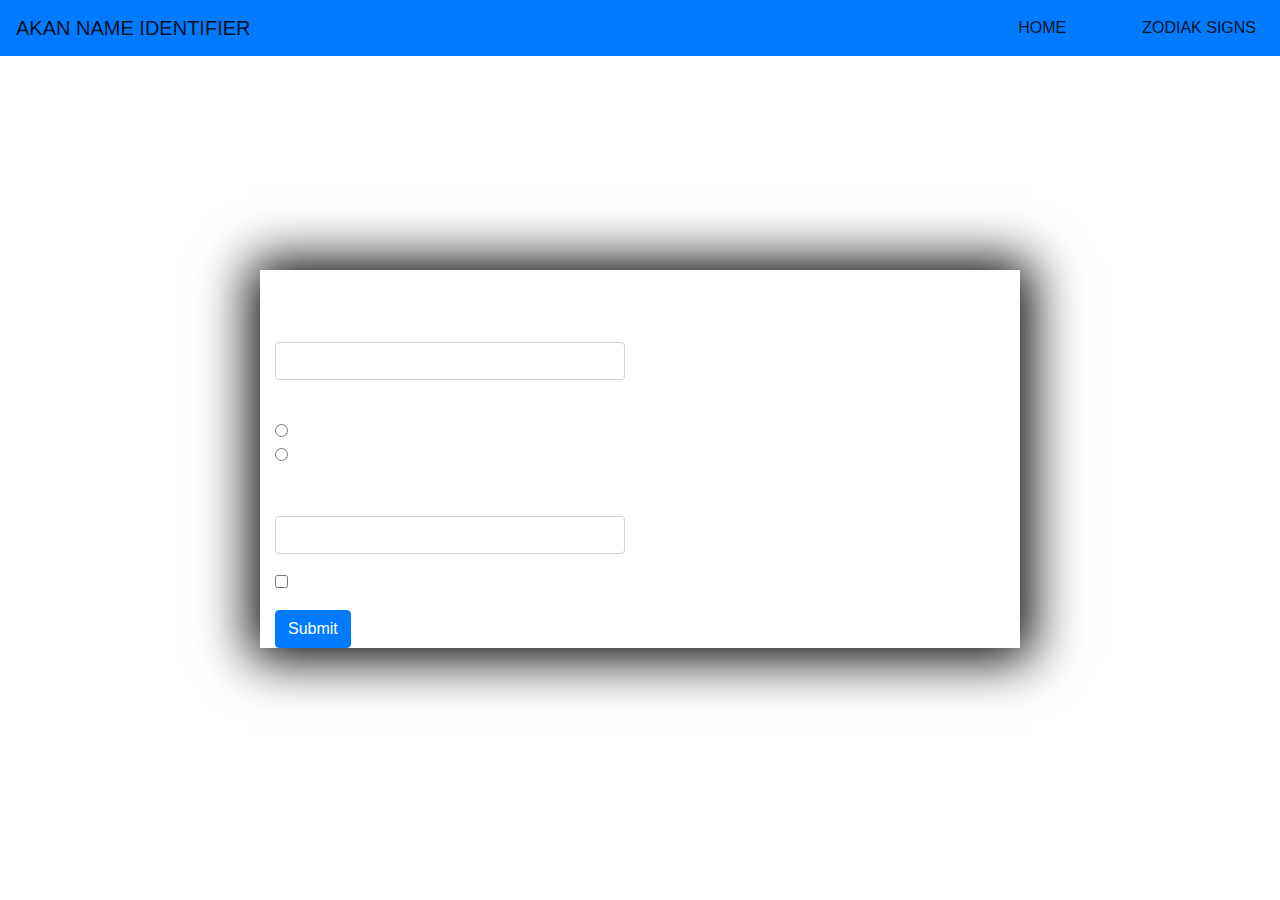
==== index.html @ c1ae1943 "Add the navbar" ====
<!DOCTYPE html>
<html lang="en">
<head>
    <meta charset="UTF-8">
    <meta name="viewport" content="width=device-width, initial-scale=1.0">
    <link rel="stylesheet" href="styles.css">
    <link rel="stylesheet" href="https://stackpath.bootstrapcdn.com/bootstrap/4.5.2/css/bootstrap.min.css" integrity="sha384-JcKb8q3iqJ61gNV9KGb8thSsNjpSL0n8PARn9HuZOnIxN0hoP+VmmDGMN5t9UJ0Z" crossorigin="anonymous">

    <title>Akan</title>
</head>
<body>
    <nav class="navbar navbar-expand-lg navbar-light bg-primary";">
        <a class="navbar-brand" href="#">AKAN NAME IDENTIFIER</a>
        <button class="navbar-toggler" type="button" data-toggle="collapse" data-target="#navbarNav" aria-controls="navbarNav" aria-expanded="false" aria-label="Toggle navigation">
            <span class="navbar-toggler-icon"></span>
        </button>
        <div class="collapse navbar-collapse" style= "flex: display; justify-content: flex-end;" id="navbarNav">
            <ul class="navbar-nav">
            <li class="nav-item active">
                <a class="nav-link" href="#">HOME <span class="sr-only">(current)</span></a>
            </li>
            <li class="nav-item active" style="margin-left: 60px;">
                <a class="nav-link" href="#">ZODIAK SIGNS</a>
            </li>
            </ul>
        </div>
        </nav>

    <div class="container">
        <h2>About the Application</h2>
        <p>Lorem ipsum dolor sit amet consectetur adipisicing elit. Et nostrum libero odio dignissimos velit ipsa iure asperiores, doloremque quo distinctio voluptatum omnis soluta voluptas numquam harum nam nisi, modi blanditiis. Lorem ipsum dolor sit amet consectetur adipisicing elit. Et nostrum libero odio dignissimos velit ipsa iure asperiores, doloremque quo distinctio voluptatum omnis soluta voluptas numquam harum nam nisi, modi blanditiis</p>

        <div class="row">
            <div class="col-md-2"></div>
            <div class="col-md-8">
            
                <div class="row" style= "margin-top: 80px; box-shadow: 1px 1px 50px 10px black;">
                    <div class="col-md-6">
                        <ul>
                            <p>Input Your Details</p>
                        </ul>
                        <form>
                            <div class="form-group">
                                <label for="exampleInputEmail1">Your Name</label>
                                <input type="email" class="form-control" id="exampleInputEmail1" aria-describedby="emailHelp">

                            <div class="form-gender">
                            <p>Choose your Gender</p>
                                 <input type="radio" name="male" id="male"><span id="male">&nbsp; Male</span>&nbsp;&nbsp; <br>
                                 <input type="radio" name="male" id="male"><span id="female">&nbsp; Female</span>&nbsp;&nbsp;
                            </div>
    
                            </div>
                            <div class="form-group">
                                <label for="exampleInputPassword1">Password</label>
                                <input type="password" class="form-control" id="exampleInputPassword1">
                            </div>
                            <div class="form-group form-check">
                                <input type="checkbox" class="form-check-input" id="exampleCheck1">
                                <label class="form-check-label" for="exampleCheck1">Check me out</label>
                            </div>
                            <button type="submit" class="btn btn-primary">Submit</button>
                            </form>
                    </div>
                    <div class="col-md-6"></div>
                </div>
            
            </div>
            <div class="col-md-2"></div>
        </div>

    </div>
</body>
</html>
---- styles.css ----
* {
    margin: 0;
    padding: 0;
    color: white;
}
body {
    background-image: url("https://c.wallhere.com/photos/aa/db/smartphone-69638.jpg!d");
    background-repeat: no-repeat;
    background-size: cover;
}
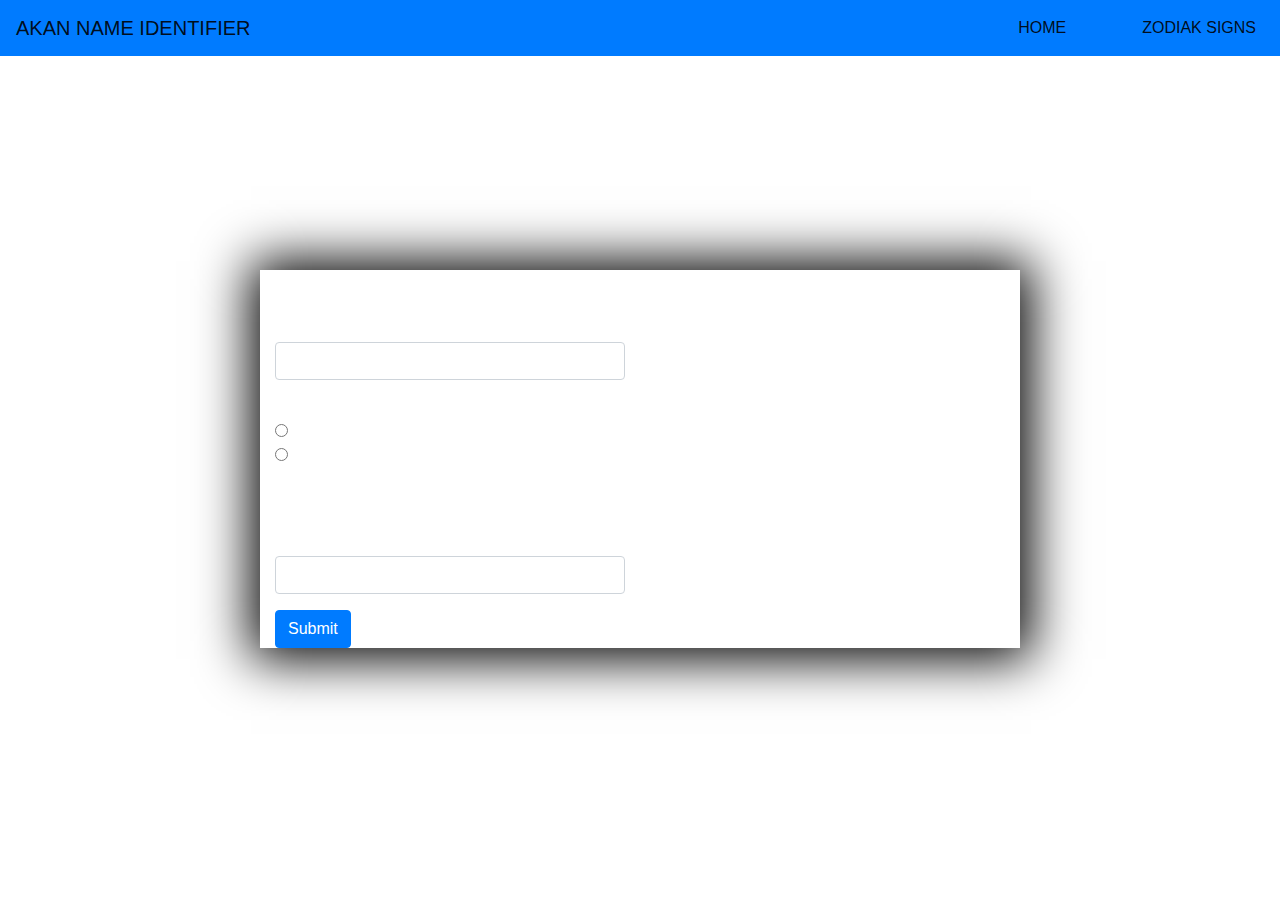
==== commit f5228967: "Edited the form" ====
--- a/index.html
+++ b/index.html
@@ -17,10 +17,10 @@
         <div class="collapse navbar-collapse" style= "flex: display; justify-content: flex-end;" id="navbarNav">
             <ul class="navbar-nav">
             <li class="nav-item active">
-                <a class="nav-link" href="#">HOME <span class="sr-only">(current)</span></a>
+                <a class="nav-link" href="index.html">HOME <span class="sr-only">(current)</span></a>
             </li>
             <li class="nav-item active" style="margin-left: 60px;">
-                <a class="nav-link" href="#">ZODIAK SIGNS</a>
+                <a class="nav-link" href="zodiak.html">ZODIAK SIGNS</a>
             </li>
             </ul>
         </div>
@@ -52,13 +52,11 @@
     
                             </div>
                             <div class="form-group">
-                                <label for="exampleInputPassword1">Password</label>
-                                <input type="password" class="form-control" id="exampleInputPassword1">
+                                <label for="exampleInputDateOfBirth">Date of Birth</label>
+                                <p>Example (October 20, 1990)</p>
+                                <input type="dateOfBirth" class="form-control" id="exampleInputDateOfBirth">
                             </div>
-                            <div class="form-group form-check">
-                                <input type="checkbox" class="form-check-input" id="exampleCheck1">
-                                <label class="form-check-label" for="exampleCheck1">Check me out</label>
-                            </div>
+            
                             <button type="submit" class="btn btn-primary">Submit</button>
                             </form>
                     </div>
--- a/styles.css
+++ b/styles.css
@@ -7,4 +7,4 @@
     background-image: url("https://c.wallhere.com/photos/aa/db/smartphone-69638.jpg!d");
     background-repeat: no-repeat;
     background-size: cover;
-}+}
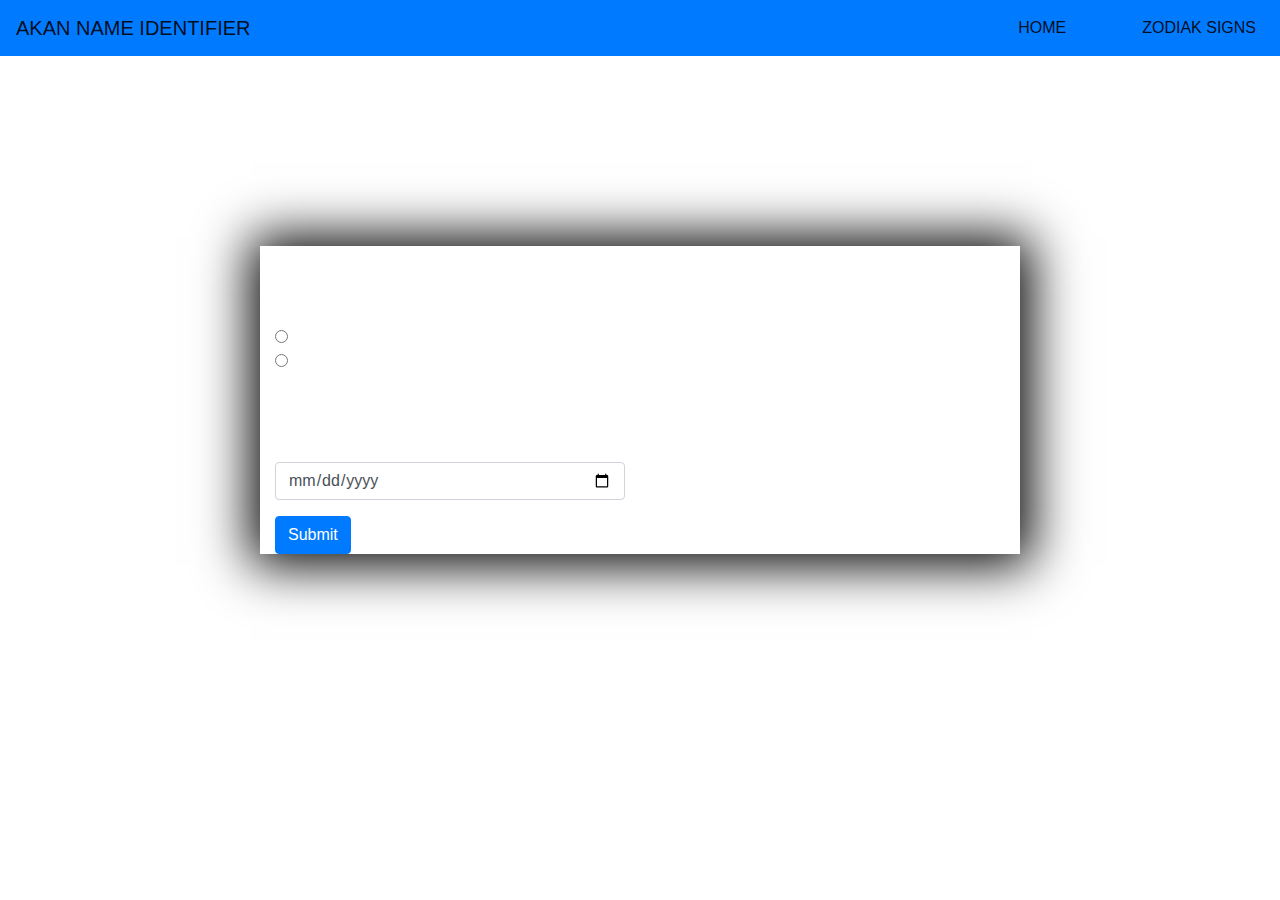
==== commit 1e9dbef1: "Add the onclick function" ====
--- a/index.html
+++ b/index.html
@@ -28,7 +28,7 @@
 
     <div class="container">
         <h2>About the Application</h2>
-        <p>Lorem ipsum dolor sit amet consectetur adipisicing elit. Et nostrum libero odio dignissimos velit ipsa iure asperiores, doloremque quo distinctio voluptatum omnis soluta voluptas numquam harum nam nisi, modi blanditiis. Lorem ipsum dolor sit amet consectetur adipisicing elit. Et nostrum libero odio dignissimos velit ipsa iure asperiores, doloremque quo distinctio voluptatum omnis soluta voluptas numquam harum nam nisi, modi blanditiis</p>
+        <p>Lorem ipsum dolor sit amet consectetur adipisicing elit. Et nostrum libero odio dignissimos velit ipsa iure asperiores, doloremque quo distinctio voluptatum omnis soluta voluptas numquam harum nam nisi, modi blanditiis. Lorem ipsum dolor sit ame</p>
 
         <div class="row">
             <div class="col-md-2"></div>
@@ -41,32 +41,33 @@
                         </ul>
                         <form>
                             <div class="form-group">
-                                <label for="exampleInputEmail1">Your Name</label>
-                                <input type="email" class="form-control" id="exampleInputEmail1" aria-describedby="emailHelp">
+                             
 
                             <div class="form-gender">
                             <p>Choose your Gender</p>
-                                 <input type="radio" name="male" id="male"><span id="male">&nbsp; Male</span>&nbsp;&nbsp; <br>
-                                 <input type="radio" name="male" id="male"><span id="female">&nbsp; Female</span>&nbsp;&nbsp;
+                                 <input type="radio" name="male" id="male" value="M"><span id="male">&nbsp; Male</span>&nbsp;&nbsp; <br>
+                                 <input type="radio" name="male" id="male" value="F"><span id="female">&nbsp; Female</span>&nbsp;&nbsp;
                             </div>
     
                             </div>
                             <div class="form-group">
                                 <label for="exampleInputDateOfBirth">Date of Birth</label>
                                 <p>Example (October 20, 1990)</p>
-                                <input type="dateOfBirth" class="form-control" id="exampleInputDateOfBirth">
+                                <input type="date" class="form-control" id="dob" name="dob">
                             </div>
-            
-                            <button type="submit" class="btn btn-primary">Submit</button>
-                            </form>
+                        </form>
+                            <button  onclick="javascript: fnSubmit(); return false;" class="btn btn-primary">Submit</button>
+                          
                     </div>
-                    <div class="col-md-6"></div>
                 </div>
             
             </div>
-            <div class="col-md-2"></div>
+        
         </div>
 
     </div>
+    <script  type="text/javascript" src="script.js"></script>
 </body>
-</html>+</html>
+
+
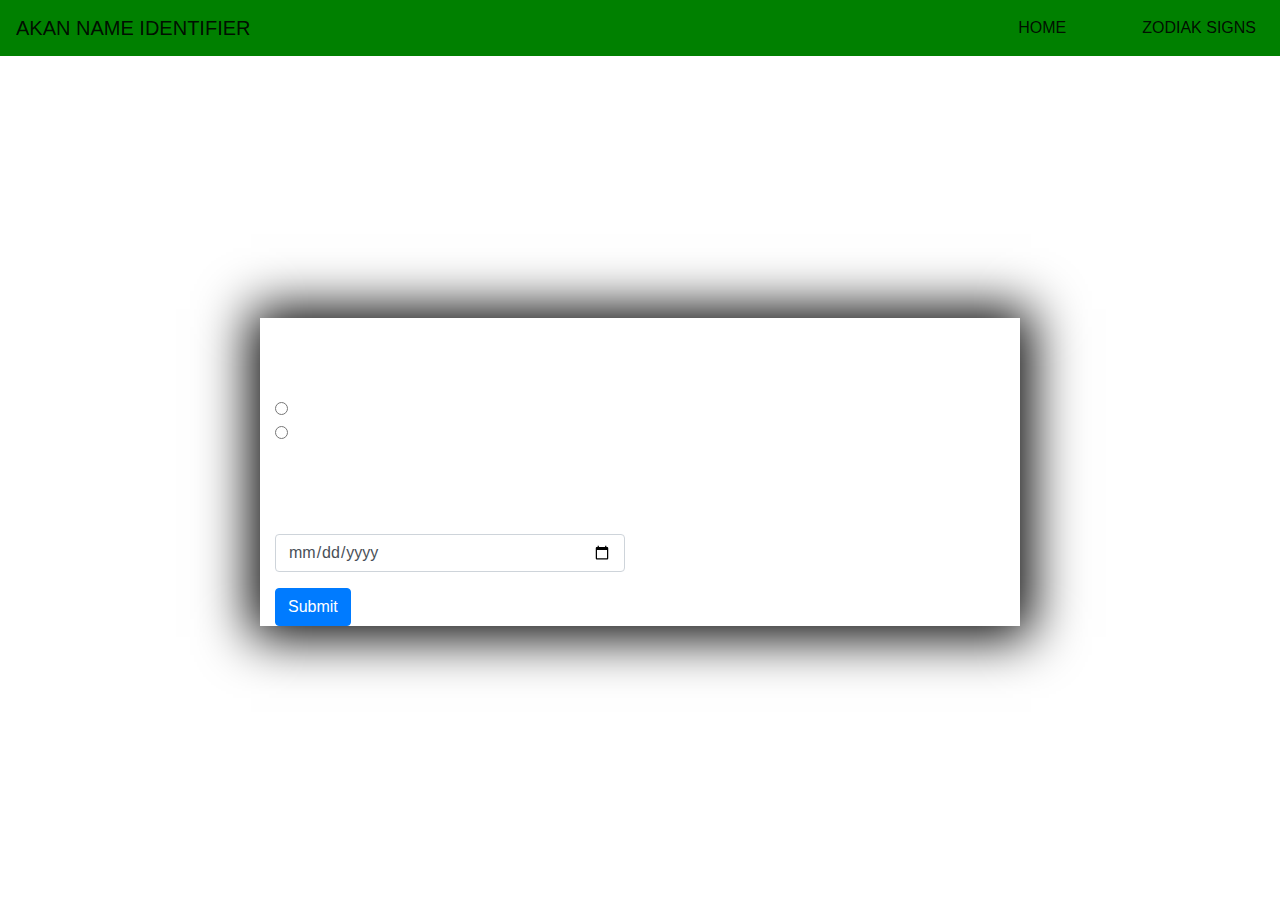
==== commit 964d3ac2: "Edited the about section of the application" ====
--- a/index.html
+++ b/index.html
@@ -9,7 +9,7 @@
     <title>Akan</title>
 </head>
 <body>
-    <nav class="navbar navbar-expand-lg navbar-light bg-primary";">
+    <nav class="navbar navbar-expand-lg navbar-light " style="background: green;">
         <a class="navbar-brand" href="#">AKAN NAME IDENTIFIER</a>
         <button class="navbar-toggler" type="button" data-toggle="collapse" data-target="#navbarNav" aria-controls="navbarNav" aria-expanded="false" aria-label="Toggle navigation">
             <span class="navbar-toggler-icon"></span>
@@ -28,7 +28,7 @@
 
     <div class="container">
         <h2>About the Application</h2>
-        <p>Lorem ipsum dolor sit amet consectetur adipisicing elit. Et nostrum libero odio dignissimos velit ipsa iure asperiores, doloremque quo distinctio voluptatum omnis soluta voluptas numquam harum nam nisi, modi blanditiis. Lorem ipsum dolor sit ame</p>
+        <p>The Akan Name Identifier is an application that is derived from the Ghanian naming system.<br> In Ghana,  when a child is born, he or she is named after the day of the week born.<br> For instance, a male born on Sunday is named Kwasi while a female is named Akosua.<br> Therefore, this system requires one to enter their gender and the day they were born.<br> Based on that, the system returns the day the person was born and it suggests the appropriate Akan name.</p>
 
         <div class="row">
             <div class="col-md-2"></div>
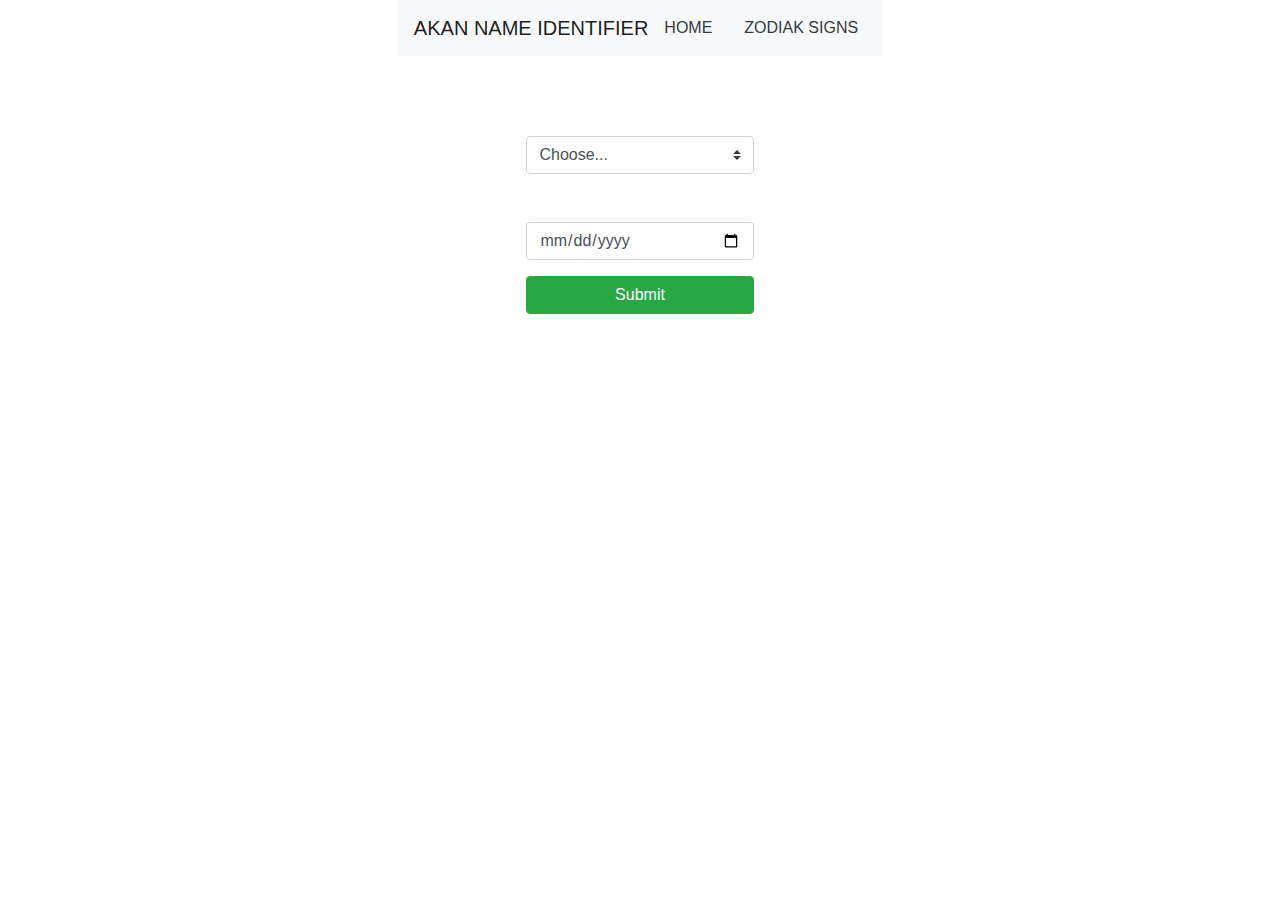
==== commit 5b05fcaf: "Edited form and input" ====
--- a/index.html
+++ b/index.html
@@ -1,73 +1,74 @@
-<!DOCTYPE html>
+<!doctype html>
 <html lang="en">
-<head>
-    <meta charset="UTF-8">
-    <meta name="viewport" content="width=device-width, initial-scale=1.0">
+  <head>
+    <!-- Required meta tags -->
+    <meta charset="utf-8">
+    <meta name="viewport" content="width=device-width, initial-scale=1, shrink-to-fit=no">
     <link rel="stylesheet" href="styles.css">
+    <!-- Bootstrap CSS -->
     <link rel="stylesheet" href="https://stackpath.bootstrapcdn.com/bootstrap/4.5.2/css/bootstrap.min.css" integrity="sha384-JcKb8q3iqJ61gNV9KGb8thSsNjpSL0n8PARn9HuZOnIxN0hoP+VmmDGMN5t9UJ0Z" crossorigin="anonymous">
 
     <title>Akan</title>
-</head>
-<body>
-    <nav class="navbar navbar-expand-lg navbar-light " style="background: green;">
-        <a class="navbar-brand" href="#">AKAN NAME IDENTIFIER</a>
-        <button class="navbar-toggler" type="button" data-toggle="collapse" data-target="#navbarNav" aria-controls="navbarNav" aria-expanded="false" aria-label="Toggle navigation">
-            <span class="navbar-toggler-icon"></span>
-        </button>
-        <div class="collapse navbar-collapse" style= "flex: display; justify-content: flex-end;" id="navbarNav">
-            <ul class="navbar-nav">
-            <li class="nav-item active">
-                <a class="nav-link" href="index.html">HOME <span class="sr-only">(current)</span></a>
-            </li>
-            <li class="nav-item active" style="margin-left: 60px;">
-                <a class="nav-link" href="zodiak.html">ZODIAK SIGNS</a>
-            </li>
-            </ul>
-        </div>
-        </nav>
+  </head>
+  <body>
 
-    <div class="container">
-        <h2>About the Application</h2>
-        <p>The Akan Name Identifier is an application that is derived from the Ghanian naming system.<br> In Ghana,  when a child is born, he or she is named after the day of the week born.<br> For instance, a male born on Sunday is named Kwasi while a female is named Akosua.<br> Therefore, this system requires one to enter their gender and the day they were born.<br> Based on that, the system returns the day the person was born and it suggests the appropriate Akan name.</p>
-
-        <div class="row">
-            <div class="col-md-2"></div>
-            <div class="col-md-8">
+  <div class="main-container d-flex justify-content-center">
+        <div class="form-container">
             
-                <div class="row" style= "margin-top: 80px; box-shadow: 1px 1px 50px 10px black;">
-                    <div class="col-md-6">
-                        <ul>
-                            <p>Input Your Details</p>
-                        </ul>
-                        <form>
-                            <div class="form-group">
-                             
-
-                            <div class="form-gender">
-                            <p>Choose your Gender</p>
-                                 <input type="radio" name="male" id="male" value="M"><span id="male">&nbsp; Male</span>&nbsp;&nbsp; <br>
-                                 <input type="radio" name="male" id="male" value="F"><span id="female">&nbsp; Female</span>&nbsp;&nbsp;
-                            </div>
-    
-                            </div>
-                            <div class="form-group">
-                                <label for="exampleInputDateOfBirth">Date of Birth</label>
-                                <p>Example (October 20, 1990)</p>
-                                <input type="date" class="form-control" id="dob" name="dob">
-                            </div>
-                        </form>
-                            <button  onclick="javascript: fnSubmit(); return false;" class="btn btn-primary">Submit</button>
-                          
+            <nav class="navbar navbar-light bg-light">
+                <a class="navbar-brand">AKAN NAME IDENTIFIER</a>
+                <form class="form-inline">
+                    <a href="/index.html" class="mr-2 text-dark">HOME</a>
+                    <a href="/zodiak.html" class="ml-4 mr-2 text-dark">ZODIAK SIGNS</a>
+                </form>
+            </nav>
+            <div class="row justify-content-center mt-5">
+                <div class="col-6">
+                    <div>
+                        <div class="form-group">
+                            <label for="exampleInputEmail1">Gender</label>
+                            <div class="input-group">
+                                <select class="custom-select" id="gender" aria-label="Example select with button addon">
+                                    <option value="" selected>Choose...</option>
+                                    <option value="male">Male</option>
+                                    <option value="female">Female</option>
+                                </select>                               
+                        </div>
+                        </div>
+                        <div class="form-group">
+                            <label for="exampleInputPassword1">Date of Birth</label>
+                            <input type="date" class="form-control" id="dob">
+                        </div>
+                       
+                        <button onclick="getName()" class="btn btn-success w-100">Submit</button>
                     </div>
                 </div>
-            
             </div>
-        
         </div>
-
+  </div>
+  
+<div class="modal" tabindex="-1" id="result">
+  <div class="modal-dialog">
+    <div class="modal-content">
+      <div class="modal-header">
+        <button type="button" class="close" data-dismiss="modal" aria-label="Close">
+          <span aria-hidden="true">&times;</span>
+        </button>
+      </div>
+      <div class="modal-body">
+        <p>Your Akan name is : <label id='resulttxt'/></p>
+      </div>
+      <div class="modal-footer">
+        <button type="button" class="btn btn-secondary" data-dismiss="modal">Close</button>
+      </div>
     </div>
-    <script  type="text/javascript" src="script.js"></script>
-</body>
-</html>
+  </div>
+</div>
 
 
+    <script src="https://code.jquery.com/jquery-3.5.1.slim.min.js" integrity="sha384-DfXdz2htPH0lsSSs5nCTpuj/zy4C+OGpamoFVy38MVBnE+IbbVYUew+OrCXaRkfj" crossorigin="anonymous"></script>
+    <script src="https://cdn.jsdelivr.net/npm/popper.js@1.16.1/dist/umd/popper.min.js" integrity="sha384-9/reFTGAW83EW2RDu2S0VKaIzap3H66lZH81PoYlFhbGU+6BZp6G7niu735Sk7lN" crossorigin="anonymous"></script>
+    <script src="https://stackpath.bootstrapcdn.com/bootstrap/4.5.2/js/bootstrap.min.js" integrity="sha384-B4gt1jrGC7Jh4AgTPSdUtOBvfO8shuf57BaghqFfPlYxofvL8/KUEfYiJOMMV+rV" crossorigin="anonymous"></script>
+    <script src="script.js"></script>
+  </body>
+</html>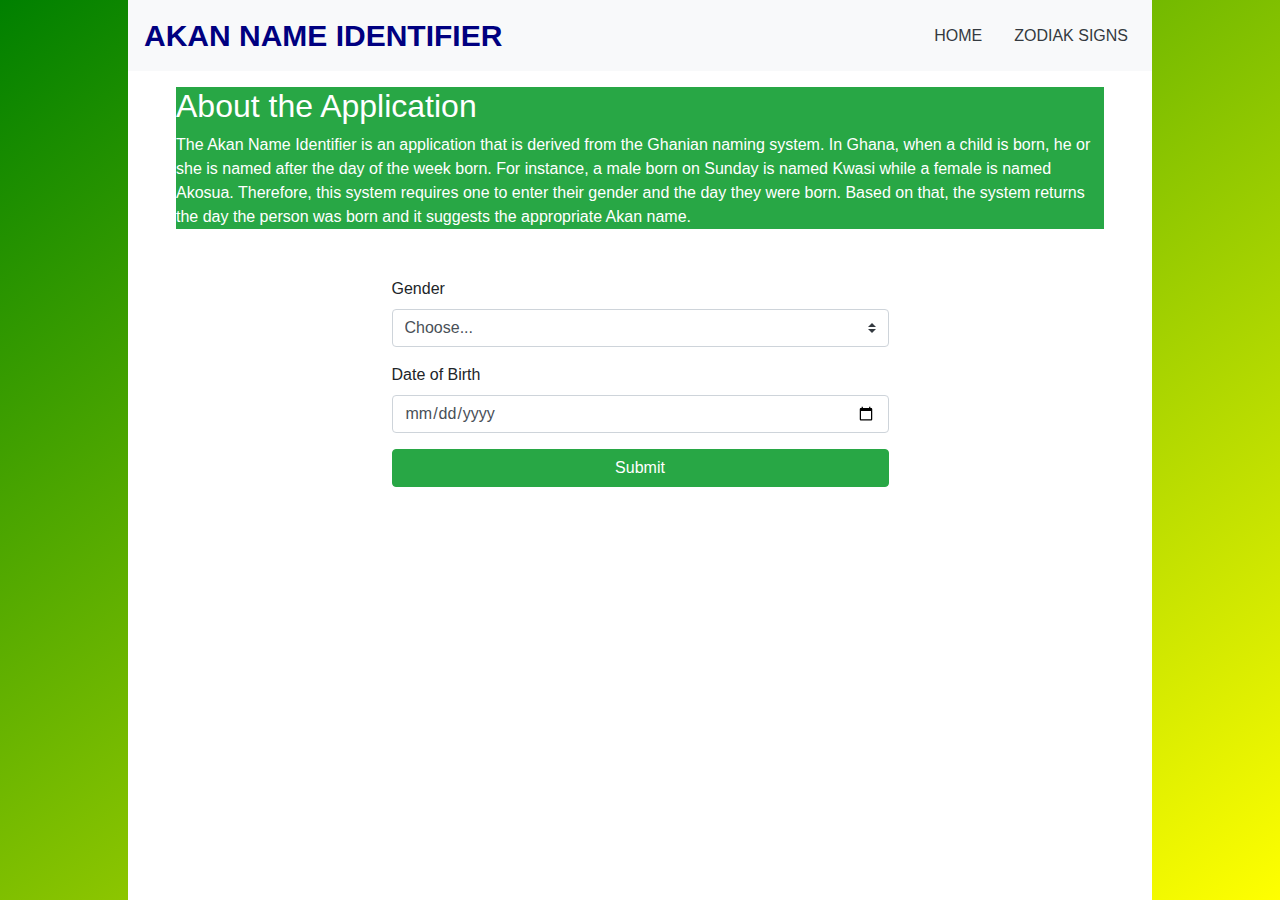
==== commit e7e0a987: "Add the about us section" ====
--- a/index.html
+++ b/index.html
@@ -16,12 +16,17 @@
         <div class="form-container">
             
             <nav class="navbar navbar-light bg-light">
-                <a class="navbar-brand">AKAN NAME IDENTIFIER</a>
+                <a class="navbar-brand" style="font-size: 30px; color: navy; font-weight: bold;">AKAN NAME IDENTIFIER</a>
                 <form class="form-inline">
-                    <a href="/index.html" class="mr-2 text-dark">HOME</a>
-                    <a href="/zodiak.html" class="ml-4 mr-2 text-dark">ZODIAK SIGNS</a>
+                    <a href="index.html" class="mr-2 text-dark">HOME</a>
+                    <a href="zodiak.html" class="ml-4 mr-2 text-dark">ZODIAK SIGNS</a>
                 </form>
             </nav>
+            <div class="about mt-3 ml-5 mr-5 bg-success text-white">
+                <h2>About the Application</h2>
+                <p>The Akan Name Identifier is an application that is derived from the Ghanian naming system. In Ghana,  when a child is born, he or she is named after the day of the week born. For instance, a male born on Sunday is named Kwasi while a female is named Akosua. Therefore, this system requires one to enter their gender and the day they were born. Based on that, the system returns the day the person was born and it suggests the appropriate Akan name.</p>
+            </div>
+
             <div class="row justify-content-center mt-5">
                 <div class="col-6">
                     <div>
--- a/styles.css
+++ b/styles.css
@@ -1,10 +1,13 @@
-* {
-    margin: 0;
-    padding: 0;
-    color: white;
+.main-container{
+    width: 100%;
+    height: 100vh;background-image: linear-gradient(to bottom right, green, yellow);
 }
-body {
-    background-image: url("https://c.wallhere.com/photos/aa/db/smartphone-69638.jpg!d");
-    background-repeat: no-repeat;
-    background-size: cover;
+
+.form-container{
+    height: 100vh;
+    background-color: #FFFFFF;
+    width: 80%;
 }
+.navbar-brand {
+    font-size: 40px;
+}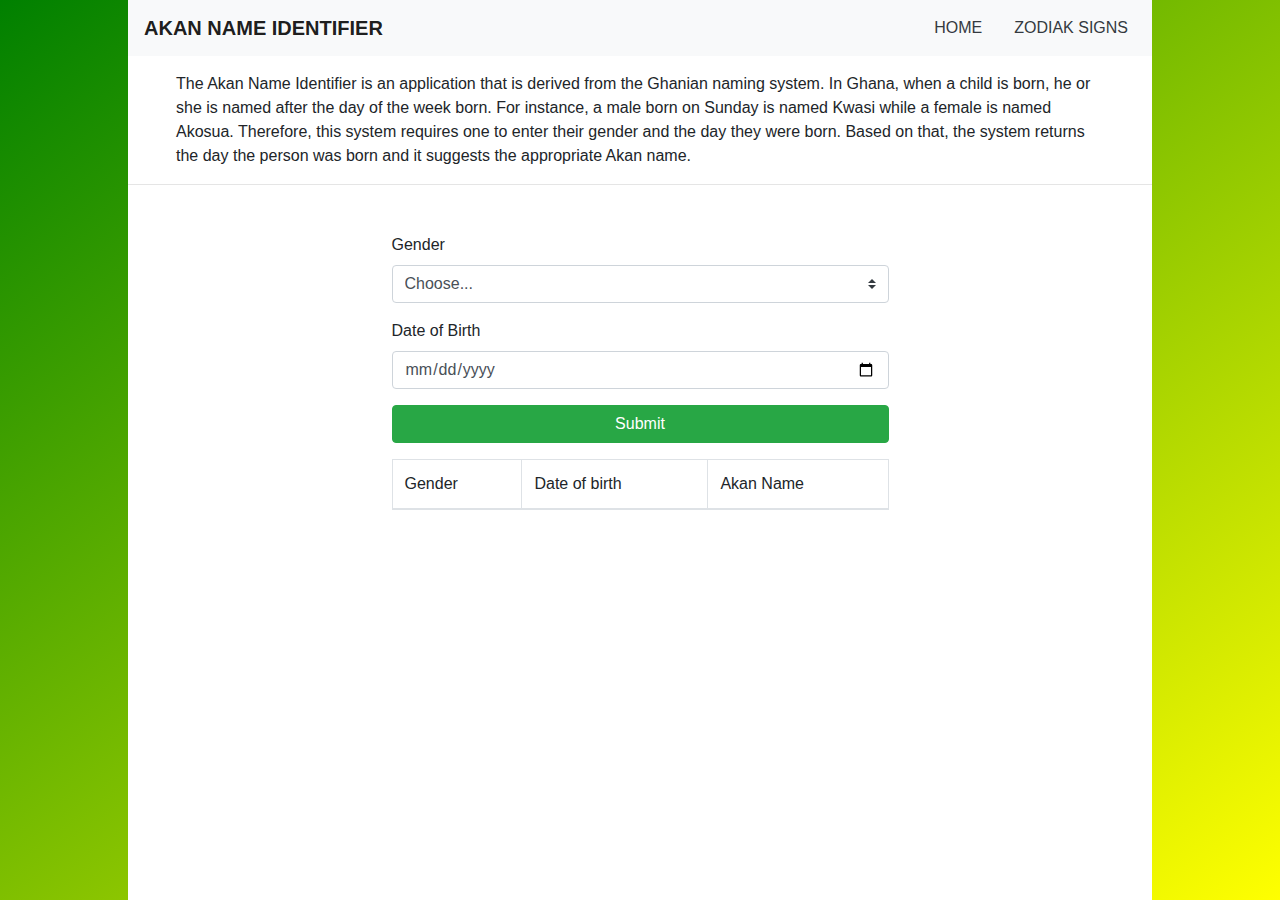
==== commit 87848aac: "Add table cells" ====
--- a/index.html
+++ b/index.html
@@ -16,16 +16,18 @@
         <div class="form-container">
             
             <nav class="navbar navbar-light bg-light">
-                <a class="navbar-brand" style="font-size: 30px; color: navy; font-weight: bold;">AKAN NAME IDENTIFIER</a>
+                <a class="navbar-brand text-uppercase font-weight-bold">Akan Name Identifier</a>
                 <form class="form-inline">
                     <a href="index.html" class="mr-2 text-dark">HOME</a>
                     <a href="zodiak.html" class="ml-4 mr-2 text-dark">ZODIAK SIGNS</a>
                 </form>
             </nav>
-            <div class="about mt-3 ml-5 mr-5 bg-success text-white">
-                <h2>About the Application</h2>
+            <div class="about mt-3 mx-5">
+                <!--<h2>About the Application</h2>-->
                 <p>The Akan Name Identifier is an application that is derived from the Ghanian naming system. In Ghana,  when a child is born, he or she is named after the day of the week born. For instance, a male born on Sunday is named Kwasi while a female is named Akosua. Therefore, this system requires one to enter their gender and the day they were born. Based on that, the system returns the day the person was born and it suggests the appropriate Akan name.</p>
             </div>
+            
+            <hr>
 
             <div class="row justify-content-center mt-5">
                 <div class="col-6">
@@ -47,7 +49,24 @@
                        
                         <button onclick="getName()" class="btn btn-success w-100">Submit</button>
                     </div>
+                       <table id="table" class="table table-striped table-bordered mt-3">
+                  <thead>
+                    <tr>
+                      <td>Gender</td>
+                      <td>Date of birth</td>
+                      <td>Akan Name</td>
+                    </tr>
+                  </thead>
+                  <tbody>
+                  
+                  </tbody>
+                
+                
+                </table>
                 </div>
+
+             
+
             </div>
         </div>
   </div>
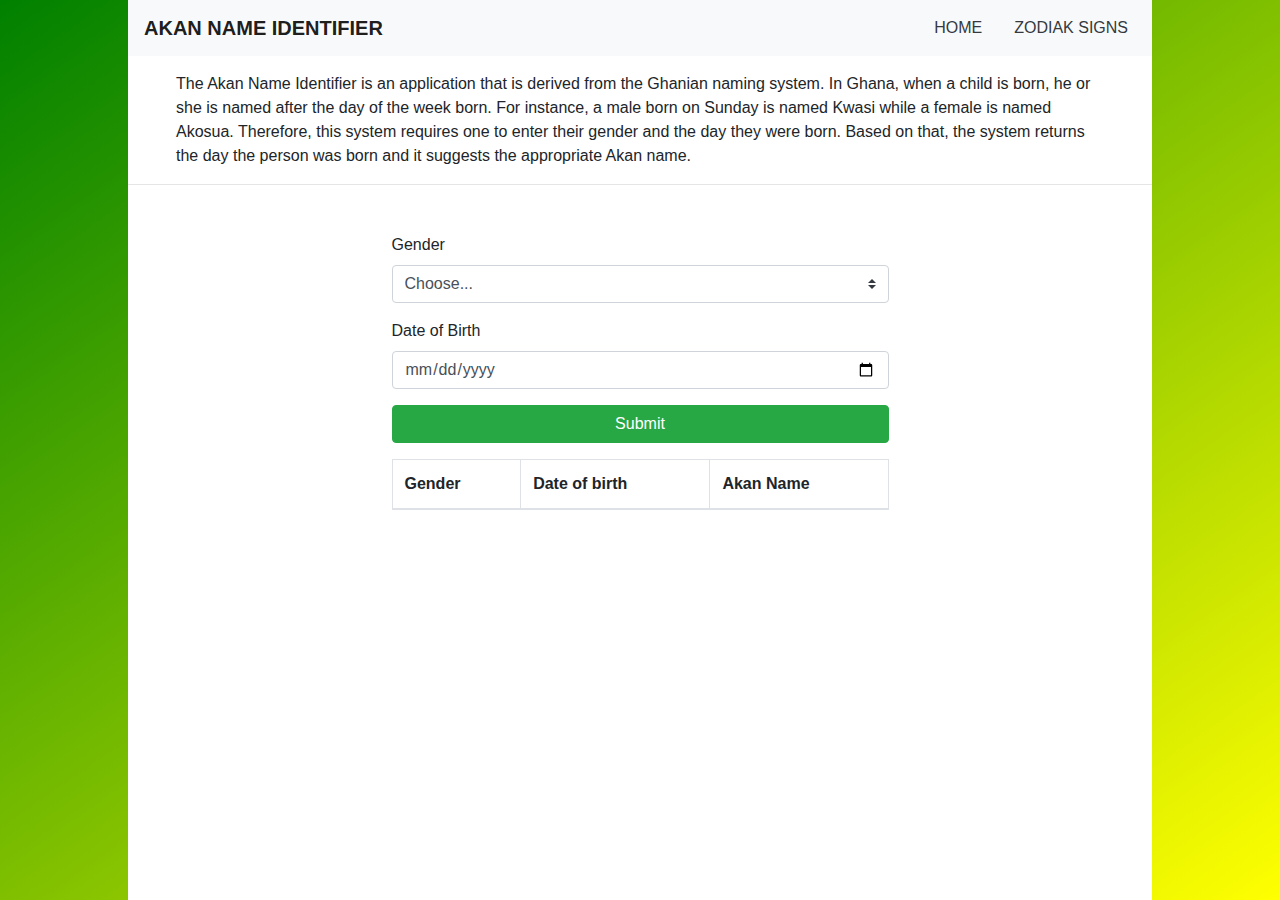
==== commit 27f8b0a0: "Add font bold to table header" ====
--- a/index.html
+++ b/index.html
@@ -51,7 +51,7 @@
                     </div>
                        <table id="table" class="table table-striped table-bordered mt-3">
                   <thead>
-                    <tr>
+                    <tr class="font-weight-bold">
                       <td>Gender</td>
                       <td>Date of birth</td>
                       <td>Akan Name</td>
